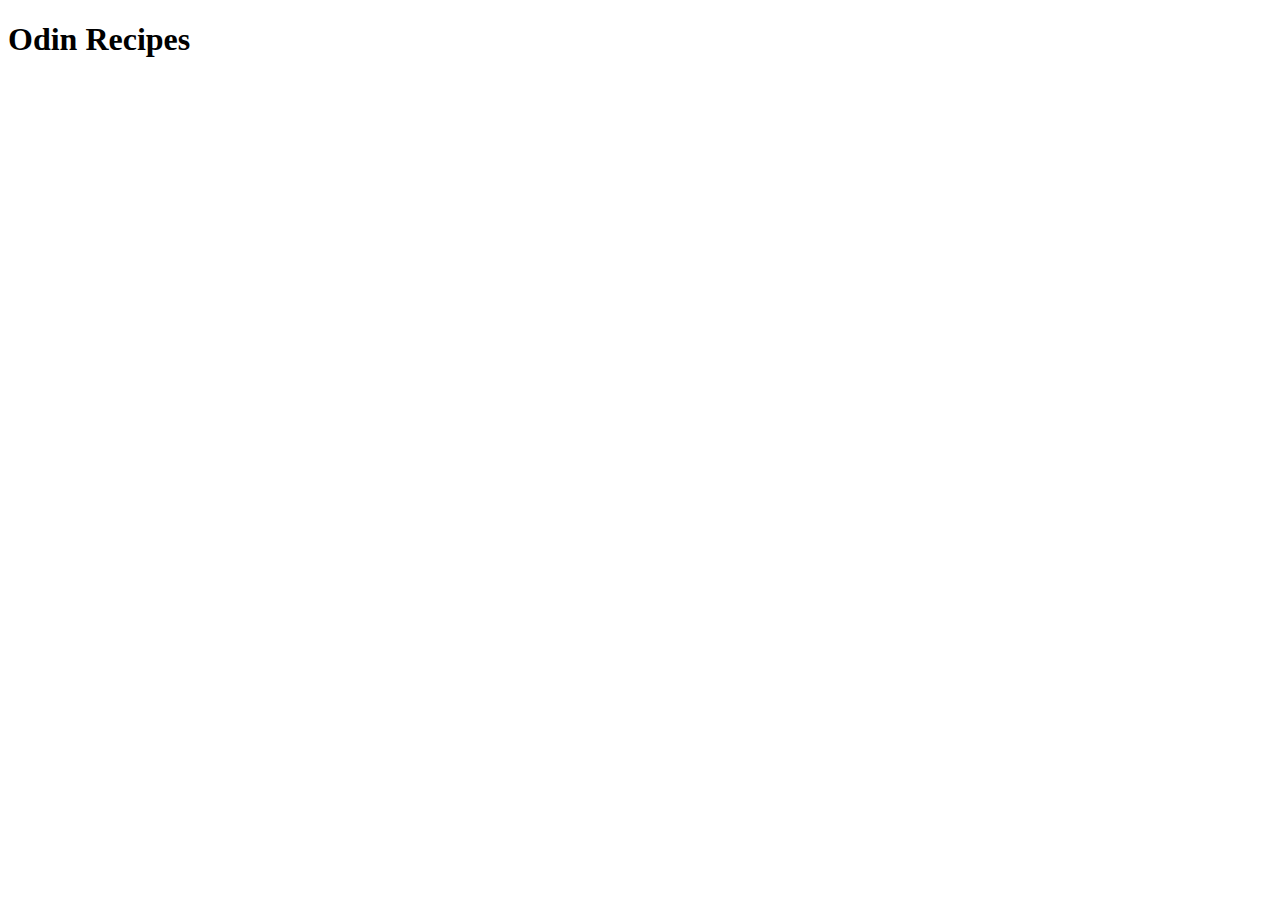
==== index.html @ 00b066d6 "Setup boilerplate html, added a header." ====
<!DOCTYPE html>
<html lang="en">
<head>
    <meta charset="UTF-8">
    <meta name="viewport" content="width=<device-width>, initial-scale=1.0">
    <title>Document</title>
</head>
<body>
    <h1>Odin Recipes</h1>
</body>
</html>
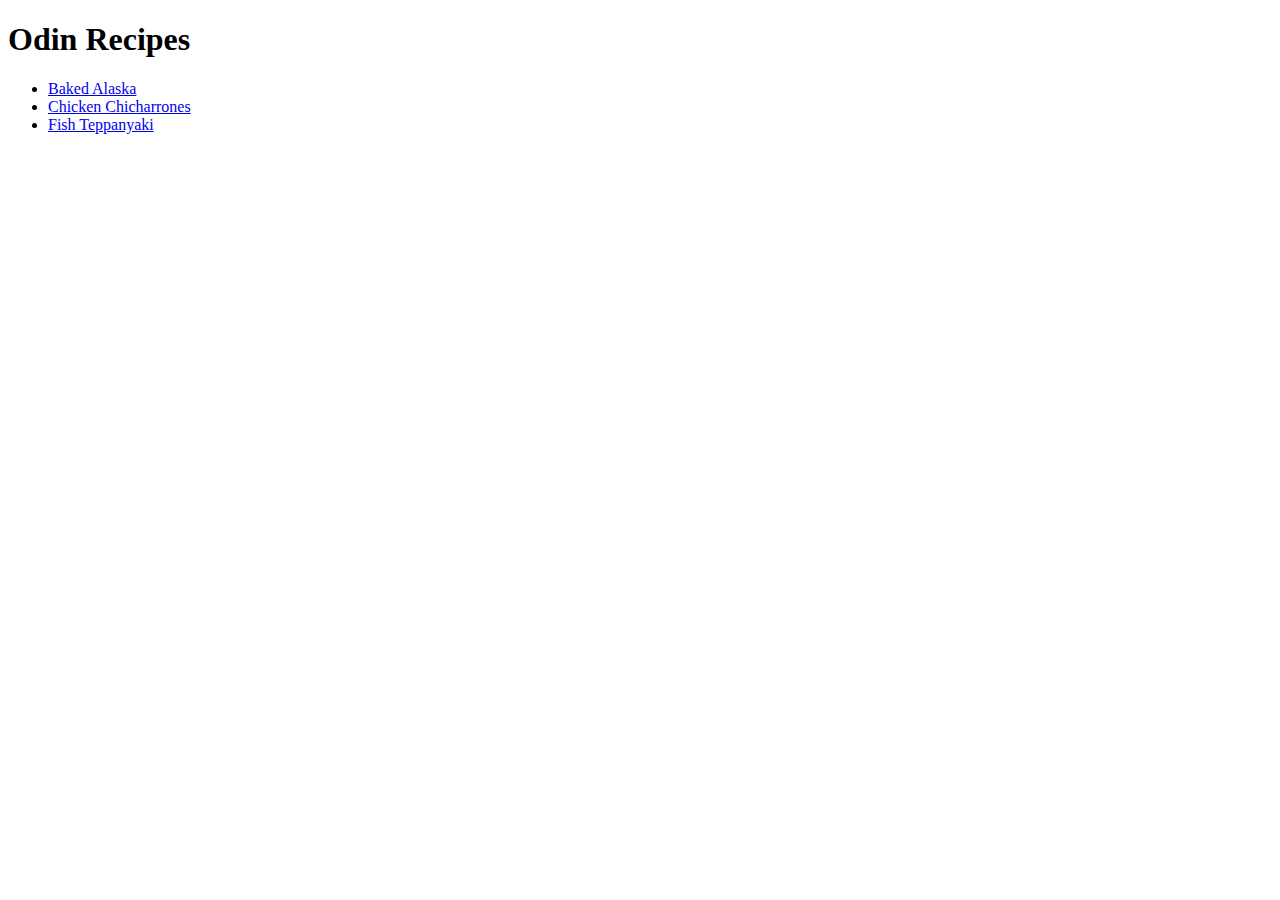
==== commit ad0f950e: "Added routes to recipes." ====
--- a/index.html
+++ b/index.html
@@ -3,9 +3,14 @@
 <head>
     <meta charset="UTF-8">
     <meta name="viewport" content="width=<device-width>, initial-scale=1.0">
-    <title>Document</title>
+    <title>Odin Recipes</title>
 </head>
 <body>
     <h1>Odin Recipes</h1>
+    <ul>
+        <li><a href="./recipes/baked-alaska.html">Baked Alaska</a></li>
+        <li><a href="./recipes/chicken-chicharrones.html">Chicken Chicharrones</a></a></li>
+        <li><a href="./recipes/fish-teppanyaki.html">Fish Teppanyaki</a></li>
+    </ul>
 </body>
 </html>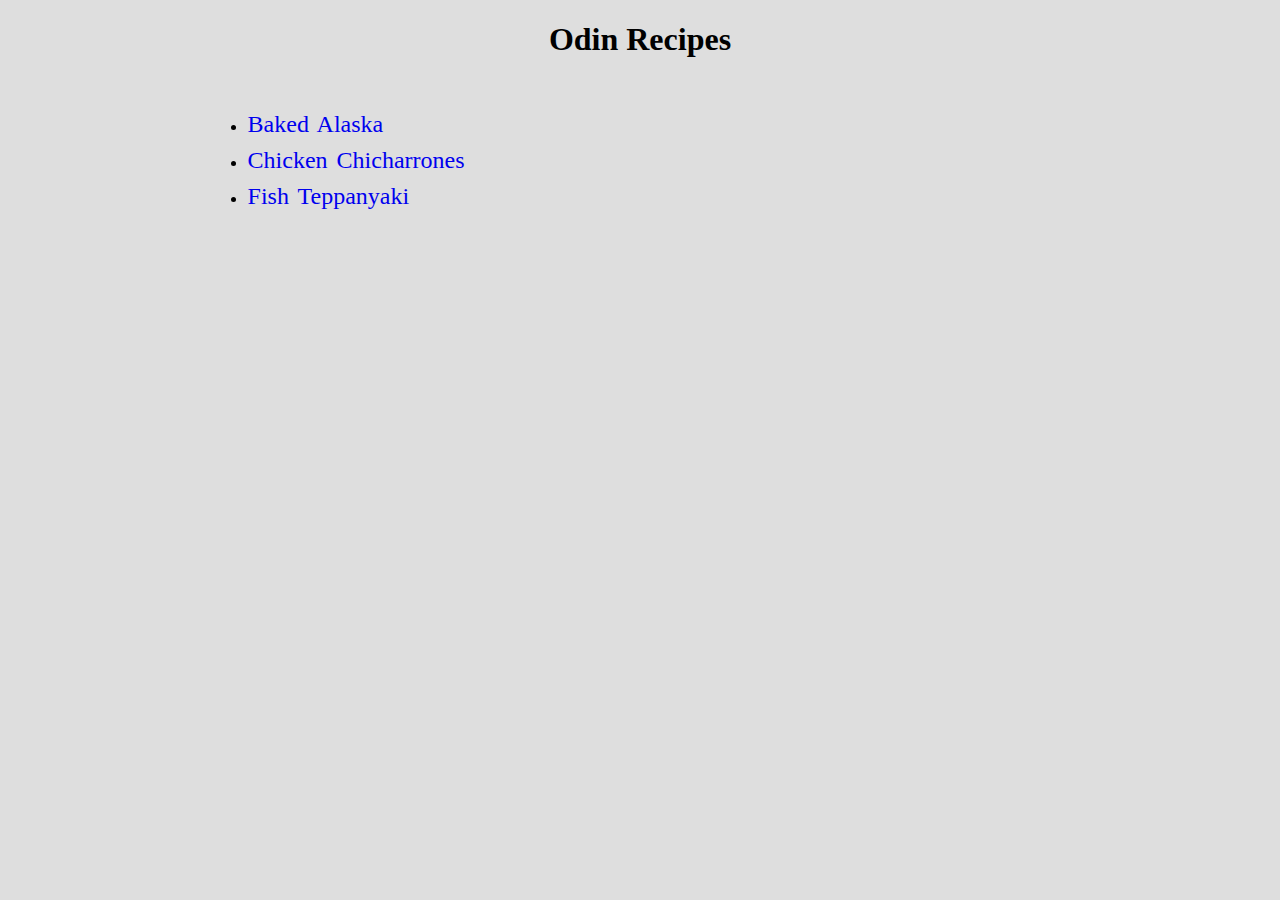
==== commit aefccd47: "Added css styling." ====
--- a/index.html
+++ b/index.html
@@ -4,13 +4,16 @@
     <meta charset="UTF-8">
     <meta name="viewport" content="width=<device-width>, initial-scale=1.0">
     <title>Odin Recipes</title>
+    <link rel="stylesheet" href="style.css">
 </head>
 <body>
     <h1>Odin Recipes</h1>
-    <ul>
-        <li><a href="./recipes/baked-alaska.html">Baked Alaska</a></li>
-        <li><a href="./recipes/chicken-chicharrones.html">Chicken Chicharrones</a></a></li>
-        <li><a href="./recipes/fish-teppanyaki.html">Fish Teppanyaki</a></li>
-    </ul>
+    <div>
+        <ul>
+            <li><a href="./recipes/baked-alaska.html">Baked Alaska</a></li>
+            <li><a href="./recipes/chicken-chicharrones.html">Chicken Chicharrones</a></a></li>
+            <li><a href="./recipes/fish-teppanyaki.html">Fish Teppanyaki</a></li>
+        </ul>
+    </div>
 </body>
 </html>--- a/style.css
+++ b/style.css
@@ -0,0 +1,39 @@
+* {
+    background-color: #dedede;
+}
+
+div {
+    padding: 10px;
+    margin-left: 15%;
+    margin-right: 15%;
+}
+
+.pic {
+    display: block;
+    margin-left: auto;
+    margin-right: auto;
+}
+
+p {
+    font-style: italic;
+}
+
+h1 {
+    text-align: center;
+}
+
+h2 {
+    margin: 10px;
+}
+
+p, li {
+    word-spacing: 3px;
+    line-height: 26px;
+    font-size: large;
+}
+
+a {
+    text-decoration: none;
+    font-size: x-large;
+    line-height: 36px;
+}